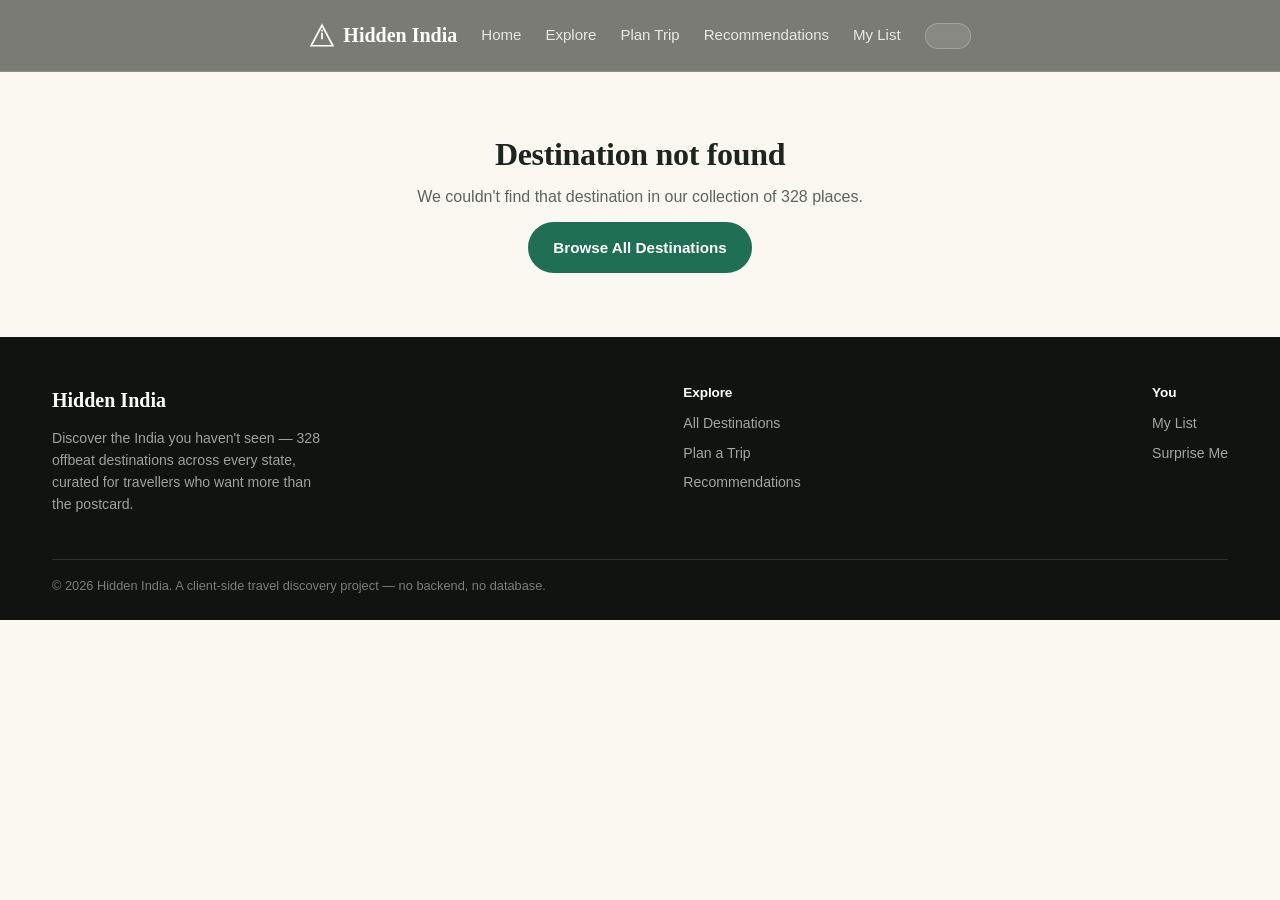
==== destination.html @ 8d85490d "Add files via upload" ====
<!DOCTYPE html>
<html lang="en">
<head>
<meta charset="UTF-8">
<meta name="viewport" content="width=device-width, initial-scale=1.0">
<title id="pageTitle">Destination — Hidden India</title>
<meta name="description" id="pageDesc" content="">
<script>document.documentElement.setAttribute('data-theme', localStorage.getItem('hi_theme') ? JSON.parse(localStorage.getItem('hi_theme')) : (window.matchMedia('(prefers-color-scheme: dark)').matches ? 'dark' : 'light'));</script>
<link rel="stylesheet" href="https://cdnjs.cloudflare.com/ajax/libs/leaflet/1.9.4/leaflet.min.css">
<link rel="stylesheet" href="css/style.css">
<link rel="stylesheet" href="css/responsive.css">
<link rel="stylesheet" href="css/dark-mode.css">
</head>
<body>

  <nav class="site-nav">
    <div class="container">
      <a href="index.html" class="brand">
        <svg width="26" height="26" viewBox="0 0 24 24" fill="none" stroke="currentColor" stroke-width="1.6"><path d="M12 2 2 21h20L12 2z"/><path d="M12 9v6"/><circle cx="12" cy="7" r="1" fill="currentColor" stroke="none"/></svg>
        Hidden India
      </a>
      <ul class="nav-links">
        <li><a href="index.html">Home</a></li>
        <li><a href="explore.html">Explore</a></li>
        <li><a href="plan-trip.html">Plan Trip</a></li>
        <li><a href="recommendations.html">Recommendations</a></li>
        <li><a href="my-list.html">My List</a></li>
      </ul>
      <div class="nav-right">
        <button class="theme-toggle" aria-label="Toggle dark mode"><span class="knob"></span></button>
        <button class="nav-icon-btn nav-burger" id="navBurger" aria-label="Menu">
          <svg width="18" height="18" viewBox="0 0 24 24" fill="none" stroke="currentColor" stroke-width="2"><path d="M3 6h18M3 12h18M3 18h18"/></svg>
        </button>
      </div>
    </div>
  </nav>
  <div class="mobile-nav" id="mobileNav">
    <a href="index.html">Home</a>
    <a href="explore.html">Explore</a>
    <a href="plan-trip.html">Plan Trip</a>
    <a href="recommendations.html">Recommendations</a>
    <a href="my-list.html">My List</a>
  </div>

  <div id="notFound" style="display:none;">
    <div class="section container text-center">
      <h1>Destination not found</h1>
      <p>We couldn't find that destination in our collection of 328 places.</p>
      <a href="explore.html" class="btn btn-primary">Browse All Destinations</a>
    </div>
  </div>

  <div id="detailRoot" style="display:none;">
    <header class="detail-hero">
      <div class="detail-hero-media"><img id="heroImg" src="" alt=""></div>
      <div class="detail-hero-content container">
        <div class="detail-loc" id="locLine"></div>
        <h1 id="destName" style="color:#fff;"></h1>
        <p class="detail-tagline" id="tagline"></p>
        <div class="detail-tags" id="styleTags"></div>
        <div class="detail-actions-row">
          <div class="detail-meta-row">
            <div class="detail-meta-item"><div><span class="meta-label">Budget</span><span id="metaBudget"></span></div></div>
            <div class="detail-meta-item"><div><span class="meta-label">Duration</span><span id="metaDuration"></span></div></div>
            <div class="detail-meta-item"><div><span class="meta-label">Best Season</span><span id="metaSeason"></span></div></div>
            <div class="detail-meta-item"><div><span class="meta-label">Crowd</span><span id="metaCrowd"></span></div></div>
          </div>
          <div class="detail-btns">
            <button class="btn-icon" id="favBtn" aria-label="Save"><svg viewBox="0 0 24 24" style="width:18px;height:18px;fill:none;stroke:currentColor;stroke-width:2;"><path d="M12 21s-7.5-4.6-10-9.2C.5 8.4 2.3 5 5.7 5c2 0 3.4 1 4.3 2.4C10.9 6 12.3 5 14.3 5c3.4 0 5.2 3.4 3.7 6.8C19.5 16.4 12 21 12 21z"/></svg></button>
            <button class="btn-icon" id="shareBtn" aria-label="Share"><svg viewBox="0 0 24 24" style="width:18px;height:18px;fill:none;stroke:currentColor;stroke-width:2;"><circle cx="18" cy="5" r="3"/><circle cx="6" cy="12" r="3"/><circle cx="18" cy="19" r="3"/><path d="M8.6 13.5l6.8 4M15.4 6.5l-6.8 4"/></svg></button>
            <a href="plan-trip.html" class="btn btn-primary" id="planTripBtn">Plan Trip</a>
          </div>
        </div>
      </div>
    </header>

    <div class="container">
      <div class="gallery-strip" id="galleryStrip"></div>
    </div>

    <main class="section container" style="padding-top:0;">
      <div class="detail-tabs" id="detailTabs">
        <div class="detail-tab active" data-tab="overview">Overview</div>
        <div class="detail-tab" data-tab="things">Things to Do</div>
        <div class="detail-tab" data-tab="food">Food &amp; Cafés</div>
        <div class="detail-tab" data-tab="photo">Photo Spots</div>
        <div class="detail-tab" data-tab="nearby">Nearby</div>
        <div class="detail-tab" data-tab="stay">Stay</div>
        <div class="detail-tab" data-tab="map">Map</div>
      </div>

      <div class="detail-layout">
        <div>
          <div class="tab-panel active" id="panel-overview">
            <h3>Why Visit?</h3>
            <p id="overviewText"></p>
            <h3 class="mt-6">What Makes It Special</h3>
            <div class="info-grid" id="whyVisitGrid"></div>
          </div>

          <div class="tab-panel" id="panel-things">
            <h3>Things to Do</h3>
            <div class="item-grid" id="thingsGrid"></div>
          </div>

          <div class="tab-panel" id="panel-food">
            <h3>Local Food</h3>
            <div class="chip-list mb-0" id="foodChips" style="margin-bottom:var(--sp-6);"></div>
            <h3 class="mt-6">Popular Cafés</h3>
            <div class="chip-list" id="cafeChips"></div>
          </div>

          <div class="tab-panel" id="panel-photo">
            <h3>Photo Spots</h3>
            <div class="item-grid" id="photoGrid"></div>
          </div>

          <div class="tab-panel" id="panel-nearby">
            <h3>Nearby Places</h3>
            <div class="chip-list" id="nearbyChips" style="margin-bottom:var(--sp-6);"></div>
            <h3>A Quieter Alternative To</h3>
            <div class="chip-list" id="altChips" style="margin-bottom:var(--sp-6);"></div>
            <div id="altToThisWrap">
              <h3>Recommended Alternatives</h3>
              <div class="card-grid" id="similarGrid"></div>
            </div>
          </div>

          <div class="tab-panel" id="panel-stay">
            <h3>Where to Stay</h3>
            <p>We don't list individual hotels for this destination yet, but you can find real, up-to-date stays and reviews nearby — the same live places also appear as markers on the map below.</p>
            <a href="#" id="findStayBtn" target="_blank" rel="noopener" class="btn btn-primary">Find Hotels Nearby →</a>
            <a href="#" id="findFoodBtn" target="_blank" rel="noopener" class="btn btn-outline" style="margin-left:var(--sp-2);">Find Restaurants &amp; Cafés Nearby →</a>
          </div>

          <div class="tab-panel" id="panel-map">
            <h3>Location</h3>
            <div id="detailMapLarge" style="width:100%;height:420px;border-radius:var(--r-md);overflow:hidden;background:var(--c-surface-2);"></div>
            <div id="mapLegendLarge" style="font-size:0.82rem;color:var(--c-text-muted);margin-top:var(--sp-2);"></div>
            <a href="#" id="gmapsLinkLarge" target="_blank" rel="noopener" class="btn btn-outline mt-6">Open in Google Maps →</a>
          </div>
        </div>

        <aside class="detail-side">
          <div class="side-card">
            <h3>Location</h3>
            <div id="detailMap"><div class="map-fallback">Map unavailable</div></div>
            <div id="mapLegend" style="font-size:0.78rem;color:var(--c-text-muted);margin:var(--sp-2) 0 var(--sp-3);"></div>
            <a href="#" id="gmapsLink" target="_blank" rel="noopener" class="btn btn-outline btn-block">Open in Google Maps</a>
          </div>
          <div class="side-card">
            <h3>Quick Facts</h3>
            <div style="display:flex;flex-direction:column;gap:10px;font-size:0.88rem;">
              <div><strong>State:</strong> <span id="qfState"></span></div>
              <div><strong>Region:</strong> <span id="qfRegion"></span></div>
              <div><strong>Type:</strong> <span id="qfType"></span></div>
              <div><strong>Seasons:</strong> <span id="qfSeasons"></span></div>
            </div>
          </div>
        </aside>
      </div>
    </main>
  </div>

  <footer class="site-footer">
    <div class="container">
      <div class="footer-cols">
        <div style="max-width:280px;">
          <div class="brand">Hidden India</div>
          <p style="color:rgba(255,255,255,0.6);font-size:0.88rem;">Discover the India you haven't seen — 328 offbeat destinations across every state, curated for travellers who want more than the postcard.</p>
        </div>
        <div>
          <h4>Explore</h4>
          <a href="explore.html">All Destinations</a>
          <a href="plan-trip.html">Plan a Trip</a>
          <a href="recommendations.html">Recommendations</a>
        </div>
        <div>
          <h4>You</h4>
          <a href="my-list.html">My List</a>
          <a href="index.html">Surprise Me</a>
        </div>
      </div>
      <div class="footer-bottom">© 2026 Hidden India. A client-side travel discovery project — no backend, no database.</div>
    </div>
  </footer>

<script src="js/destinations.js"></script>
<script src="js/storage.js"></script>
<script src="js/app.js"></script>
<script src="https://cdnjs.cloudflare.com/ajax/libs/leaflet/1.9.4/leaflet.min.js"></script>
<script src="js/destination.js"></script>
</body>
</html>
---- css/style.css ----
/* ============================================================
   HIDDEN INDIA — DESIGN SYSTEM
   Cinematic travel-discovery aesthetic: dark glass nav over
   immersive photography, warm cream content sections, deep
   forest-teal accents.
   ============================================================ */

:root {
  /* ---- Color: light (default) ---- */
  --c-bg: #FBF8F2;              /* warm cream page background */
  --c-surface: #FFFFFF;          /* card surface */
  --c-surface-2: #F3EEE3;        /* secondary surface / hover */
  --c-text: #1E2420;             /* deep near-black green-grey */
  --c-text-muted: #5B655D;
  --c-border: #E4DDCC;
  --c-accent: #1F6F54;           /* forest teal — primary action */
  --c-accent-dark: #164F3C;
  --c-accent-soft: #E4F0EA;
  --c-accent-contrast: #FFFFFF;
  --c-gold: #C89B3C;             /* warm highlight, used sparingly */
  --c-danger: #B3492B;
  --c-nav-bg: rgba(15, 20, 17, 0.55);
  --c-nav-border: rgba(255, 255, 255, 0.14);
  --c-glass-bg: rgba(255, 255, 255, 0.10);
  --c-glass-border: rgba(255, 255, 255, 0.22);
  --c-overlay: rgba(10, 14, 11, 0.45);
  --c-shadow: 0 10px 30px rgba(20, 26, 22, 0.10);
  --c-shadow-lg: 0 20px 50px rgba(20, 26, 22, 0.16);

  /* ---- Typography ---- */
  --f-display: "Fraunces", "Iowan Old Style", "Georgia", serif;
  --f-body: "Inter", -apple-system, "Segoe UI", sans-serif;

  /* ---- Radius / spacing ---- */
  --r-sm: 10px;
  --r-md: 16px;
  --r-lg: 24px;
  --r-pill: 999px;
  --sp-1: 4px;
  --sp-2: 8px;
  --sp-3: 12px;
  --sp-4: 16px;
  --sp-5: 24px;
  --sp-6: 32px;
  --sp-7: 48px;
  --sp-8: 64px;
  --nav-h: 72px;
}

:root[data-theme="dark"] {
  --c-bg: #12140F;
  --c-surface: #191C15;
  --c-surface-2: #21251B;
  --c-text: #F1EEE4;
  --c-text-muted: #A9AE9F;
  --c-border: #2C3024;
  --c-accent: #3E9C79;
  --c-accent-dark: #2E7A5D;
  --c-accent-soft: #1D3229;
  --c-accent-contrast: #0A0E0A;
  --c-gold: #D9AE55;
  --c-nav-bg: rgba(10, 12, 9, 0.65);
  --c-nav-border: rgba(255, 255, 255, 0.10);
  --c-glass-bg: rgba(255, 255, 255, 0.06);
  --c-glass-border: rgba(255, 255, 255, 0.14);
  --c-overlay: rgba(5, 7, 5, 0.55);
  --c-shadow: 0 10px 30px rgba(0, 0, 0, 0.35);
  --c-shadow-lg: 0 20px 60px rgba(0, 0, 0, 0.5);
}

/* ---- Reset ---- */
* { box-sizing: border-box; }
html { scroll-behavior: smooth; }
body {
  margin: 0;
  background: var(--c-bg);
  color: var(--c-text);
  font-family: var(--f-body);
  font-size: 16px;
  line-height: 1.55;
  -webkit-font-smoothing: antialiased;
  transition: background 0.25s ease, color 0.25s ease;
  overflow-x: hidden;
}
img { max-width: 100%; display: block; }
a { color: inherit; text-decoration: none; }
button { font-family: inherit; cursor: pointer; }
input, select, textarea { font-family: inherit; }
h1, h2, h3, h4 { font-family: var(--f-display); margin: 0 0 var(--sp-3); line-height: 1.15; font-weight: 600; letter-spacing: -0.01em; }
p { margin: 0 0 var(--sp-3); color: var(--c-text-muted); }
::selection { background: var(--c-accent); color: #fff; }
:focus-visible { outline: 2px solid var(--c-accent); outline-offset: 2px; border-radius: 4px; }

.container { max-width: 1240px; margin: 0 auto; padding: 0 var(--sp-6); }
@media (max-width: 720px) { .container { padding: 0 var(--sp-4); } }

.section { padding: var(--sp-8) 0; }
.section-head { display: flex; align-items: baseline; justify-content: space-between; gap: var(--sp-4); margin-bottom: var(--sp-5); flex-wrap: wrap; }
.section-head h2 { margin: 0; }
.eyebrow { color: var(--c-accent); font-size: 0.85rem; margin-bottom: var(--sp-2); }
.section-link { color: var(--c-accent); font-weight: 600; white-space: nowrap; }
.section-link:hover { text-decoration: underline; }

/* ============================================================
   NAVIGATION
   ============================================================ */
.site-nav {
  position: sticky; top: 0; z-index: 100;
  height: var(--nav-h);
  display: flex; align-items: center;
  backdrop-filter: blur(16px) saturate(160%);
  -webkit-backdrop-filter: blur(16px) saturate(160%);
  background: var(--c-nav-bg);
  border-bottom: 1px solid var(--c-nav-border);
  color: #fff;
}
.site-nav .container { display: flex; align-items: center; justify-content: space-between; gap: var(--sp-5); }
.brand { display: flex; align-items: center; gap: var(--sp-2); font-family: var(--f-display); font-size: 1.25rem; font-weight: 600; color: #fff; }
.brand svg { flex-shrink: 0; }
.nav-links { display: flex; align-items: center; gap: var(--sp-5); list-style: none; margin: 0; padding: 0; }
.nav-links a { font-size: 0.94rem; color: rgba(255,255,255,0.82); padding: var(--sp-2) 0; border-bottom: 2px solid transparent; transition: color 0.15s, border-color 0.15s; }
.nav-links a:hover { color: #fff; }
.nav-links a.active { color: #fff; border-color: var(--c-gold); }
.nav-right { display: flex; align-items: center; gap: var(--sp-3); }
.theme-toggle {
  width: 46px; height: 26px; border-radius: var(--r-pill);
  background: var(--c-glass-bg); border: 1px solid var(--c-glass-border);
  position: relative; padding: 2px;
}
.theme-toggle .knob { width: 20px; height: 20px; border-radius: 50%; background: #fff; transition: transform 0.2s ease; }
:root[data-theme="dark"] .theme-toggle .knob { transform: translateX(20px); }
.nav-icon-btn {
  width: 40px; height: 40px; border-radius: 50%;
  display: flex; align-items: center; justify-content: center;
  background: var(--c-glass-bg); border: 1px solid var(--c-glass-border); color: #fff;
}
.nav-burger { display: none; }
.mobile-nav {
  display: none; position: fixed; inset: var(--nav-h) 0 0 0; z-index: 99;
  background: var(--c-bg); padding: var(--sp-6) var(--sp-5); overflow-y: auto;
}
.mobile-nav.open { display: block; }
.mobile-nav a { display: block; padding: var(--sp-4) 0; font-size: 1.15rem; border-bottom: 1px solid var(--c-border); color: var(--c-text); }

@media (max-width: 880px) {
  .nav-links { display: none; }
  .nav-burger { display: flex; }
}

/* ============================================================
   BUTTONS
   ============================================================ */
.btn {
  display: inline-flex; align-items: center; justify-content: center; gap: var(--sp-2);
  padding: 13px 24px; border-radius: var(--r-pill); border: 1px solid transparent;
  font-weight: 600; font-size: 0.95rem; transition: transform 0.15s ease, background 0.15s ease, box-shadow 0.15s ease;
  white-space: nowrap;
}
.btn:active { transform: scale(0.97); }
.btn-primary { background: var(--c-accent); color: #fff; }
.btn-primary:hover { background: var(--c-accent-dark); box-shadow: var(--c-shadow); }
.btn-ghost-dark { background: var(--c-glass-bg); color: #fff; border-color: var(--c-glass-border); }
.btn-ghost-dark:hover { background: rgba(255,255,255,0.18); }
.btn-outline { background: transparent; color: var(--c-text); border-color: var(--c-border); }
.btn-outline:hover { border-color: var(--c-accent); color: var(--c-accent); }
.btn-sm { padding: 8px 16px; font-size: 0.85rem; }
.btn-block { width: 100%; }
.btn-icon { width: 42px; height: 42px; padding: 0; border-radius: 50%; background: var(--c-surface); border: 1px solid var(--c-border); color: var(--c-text); }
.btn-icon:hover { border-color: var(--c-accent); color: var(--c-accent); }
.btn-icon.active { background: var(--c-accent-soft); color: var(--c-accent); border-color: var(--c-accent); }
.btn[disabled] { opacity: 0.5; cursor: not-allowed; }

/* ============================================================
   HERO
   ============================================================ */
.hero {
  position: relative; min-height: 88vh; display: flex; align-items: flex-end;
  color: #fff; overflow: hidden;
}
.hero-media { position: absolute; inset: 0; z-index: 0; }
.hero-media img { width: 100%; height: 100%; object-fit: cover; }
.hero-media::after {
  content: ""; position: absolute; inset: 0;
  background: linear-gradient(180deg, rgba(10,14,11,0.35) 0%, rgba(10,14,11,0.25) 40%, rgba(8,11,8,0.92) 100%);
}
.hero-content { position: relative; z-index: 1; width: 100%; padding-bottom: var(--sp-8); }
.hero-title { font-size: clamp(2.6rem, 6vw, 4.6rem); margin-bottom: var(--sp-2); }
.hero-sub { font-size: clamp(1.05rem, 2vw, 1.3rem); color: rgba(255,255,255,0.86); margin-bottom: var(--sp-5); max-width: 640px; }
.search-bar {
  display: flex; align-items: center; gap: var(--sp-2);
  background: rgba(255,255,255,0.96); border-radius: var(--r-pill);
  padding: 6px 6px 6px 22px; max-width: 620px; box-shadow: var(--c-shadow-lg);
}
.search-bar input { flex: 1; border: none; background: transparent; font-size: 1rem; color: var(--c-text); padding: 12px 0; }
.search-bar input:focus { outline: none; }
.search-bar button { flex-shrink: 0; }
.filter-row { display: flex; flex-wrap: wrap; gap: var(--sp-2); margin-top: var(--sp-4); }
.pill-select {
  border-radius: var(--r-pill); border: 1px solid var(--c-glass-border);
  background: var(--c-glass-bg); color: #fff; padding: 10px 16px; font-size: 0.88rem;
  backdrop-filter: blur(8px); appearance: none; -webkit-appearance: none;
  background-image: url("data:image/svg+xml;utf8,<svg xmlns='http://www.w3.org/2000/svg' width='10' height='6'><path d='M0 0l5 6 5-6z' fill='white'/></svg>");
  background-repeat: no-repeat; background-position: right 14px center; padding-right: 32px;
}
.pill-select option { color: #111; }
.cta-row { display: flex; flex-wrap: wrap; gap: var(--sp-3); margin-top: var(--sp-6); }
.hero-stats { display: flex; flex-wrap: wrap; gap: var(--sp-7); margin-top: var(--sp-7); }
.hero-stat { display: flex; align-items: center; gap: var(--sp-3); }
.hero-stat .num { font-family: var(--f-display); font-size: 1.7rem; }
.hero-stat .label { font-size: 0.82rem; color: rgba(255,255,255,0.72); max-width: 110px; line-height: 1.3; }

/* ============================================================
   MOOD GRID
   ============================================================ */
.mood-grid { display: grid; grid-template-columns: repeat(6, 1fr); gap: var(--sp-4); }
@media (max-width: 980px) { .mood-grid { grid-template-columns: repeat(3, 1fr); } }
@media (max-width: 560px) { .mood-grid { grid-template-columns: repeat(2, 1fr); } }
.mood-card {
  position: relative; border-radius: var(--r-md); overflow: hidden; aspect-ratio: 3/4;
  box-shadow: var(--c-shadow);
}
.mood-card img { width: 100%; height: 100%; object-fit: cover; transition: transform 0.4s ease; }
.mood-card:hover img { transform: scale(1.06); }
.mood-card::after { content: ""; position: absolute; inset: 0; background: linear-gradient(180deg, transparent 40%, rgba(8,11,8,0.82) 100%); }
.mood-card span { position: absolute; left: var(--sp-3); bottom: var(--sp-3); z-index: 1; color: #fff; font-weight: 600; font-size: 0.95rem; }

/* ============================================================
   DESTINATION CARDS
   ============================================================ */
.card-grid { display: grid; grid-template-columns: repeat(3, 1fr); gap: var(--sp-5); }
@media (max-width: 980px) { .card-grid { grid-template-columns: repeat(2, 1fr); } }
@media (max-width: 620px) { .card-grid { grid-template-columns: 1fr; } }

.dest-card {
  background: var(--c-surface); border-radius: var(--r-md); overflow: hidden;
  border: 1px solid var(--c-border); box-shadow: var(--c-shadow);
  display: flex; flex-direction: column; transition: box-shadow 0.2s ease, transform 0.2s ease;
}
.dest-card:hover { box-shadow: var(--c-shadow-lg); transform: translateY(-3px); }
.dest-card-media { position: relative; aspect-ratio: 4/3; overflow: hidden; }
.dest-card-media img { width: 100%; height: 100%; object-fit: cover; }
.dest-card-fav {
  position: absolute; top: var(--sp-3); right: var(--sp-3); z-index: 2;
  width: 38px; height: 38px; border-radius: 50%; border: none;
  background: rgba(255,255,255,0.92); display: flex; align-items: center; justify-content: center;
  color: #444; backdrop-filter: blur(4px);
}
.dest-card-fav.active { color: var(--c-danger); }
.dest-card-fav svg { fill: none; stroke: currentColor; stroke-width: 2; width: 18px; height: 18px; }
.dest-card-fav.active svg { fill: currentColor; }
.dest-card-body { padding: var(--sp-4); display: flex; flex-direction: column; gap: var(--sp-2); flex: 1; }
.dest-card-body h3 { font-size: 1.15rem; margin: 0; }
.dest-card-loc { font-size: 0.85rem; color: var(--c-text-muted); }
.dest-card-tags { display: flex; flex-wrap: wrap; gap: 6px; margin: 2px 0; }
.tag {
  font-size: 0.74rem; padding: 4px 10px; border-radius: var(--r-pill);
  background: var(--c-accent-soft); color: var(--c-accent-dark); font-weight: 600;
}
:root[data-theme="dark"] .tag { color: var(--c-accent); }
.dest-card-meta { display: flex; flex-wrap: wrap; gap: 10px; font-size: 0.8rem; color: var(--c-text-muted); margin-top: 2px; }
.dest-card-meta span { display: flex; align-items: center; gap: 4px; }
.dest-card-footer { margin-top: var(--sp-3); }

/* ============================================================
   PILL FILTER BAR
   ============================================================ */
.filter-bar { display: flex; flex-wrap: wrap; gap: var(--sp-2); align-items: center; }
.filter-select {
  border-radius: var(--r-pill); border: 1px solid var(--c-border); background: var(--c-surface);
  color: var(--c-text); padding: 10px 16px; font-size: 0.86rem;
}
.results-row { display: flex; align-items: center; justify-content: space-between; gap: var(--sp-4); margin: var(--sp-5) 0; flex-wrap: wrap; }
.results-count { color: var(--c-text-muted); font-size: 0.92rem; }
.reset-link { font-size: 0.85rem; color: var(--c-accent); font-weight: 600; }

/* ============================================================
   PAGE HERO (non-home pages)
   ============================================================ */
.page-hero {
  padding: var(--sp-7) 0 var(--sp-6);
  background: var(--c-surface-2); border-bottom: 1px solid var(--c-border);
}
.page-hero h1 { font-size: clamp(1.9rem, 4vw, 2.6rem); }

/* ============================================================
   EMPTY / FALLBACK STATES
   ============================================================ */
.empty-state {
  text-align: center; padding: var(--sp-8) var(--sp-4);
  border: 1px dashed var(--c-border); border-radius: var(--r-md); background: var(--c-surface);
}
.empty-state h3 { margin-bottom: var(--sp-2); }
.fallback-banner {
  background: var(--c-accent-soft); border: 1px solid var(--c-accent); border-radius: var(--r-md);
  padding: var(--sp-4) var(--sp-5); margin-bottom: var(--sp-5); color: var(--c-accent-dark);
}
:root[data-theme="dark"] .fallback-banner { color: var(--c-accent); }

/* ============================================================
   TOAST
   ============================================================ */
.toast {
  position: fixed; bottom: 28px; left: 50%; transform: translateX(-50%) translateY(20px);
  background: var(--c-text); color: var(--c-bg); padding: 12px 22px; border-radius: var(--r-pill);
  font-size: 0.9rem; z-index: 1000; opacity: 0; pointer-events: none; transition: opacity 0.2s, transform 0.2s;
  box-shadow: var(--c-shadow-lg);
}
.toast.show { opacity: 1; transform: translateX(-50%) translateY(0); pointer-events: auto; }

/* ============================================================
   FOOTER
   ============================================================ */
.site-footer { background: #10130F; color: rgba(255,255,255,0.7); padding: var(--sp-7) 0 var(--sp-5); }
.site-footer .brand { color: #fff; margin-bottom: var(--sp-3); }
.footer-cols { display: flex; justify-content: space-between; flex-wrap: wrap; gap: var(--sp-6); }
.footer-cols h4 { color: #fff; font-family: var(--f-body); font-size: 0.85rem; margin-bottom: var(--sp-3); }
.footer-cols a { display: block; color: rgba(255,255,255,0.62); font-size: 0.88rem; margin-bottom: var(--sp-2); }
.footer-cols a:hover { color: #fff; }
.footer-bottom { margin-top: var(--sp-6); padding-top: var(--sp-4); border-top: 1px solid rgba(255,255,255,0.12); font-size: 0.8rem; color: rgba(255,255,255,0.45); }

/* ============================================================
   DESTINATION DETAIL PAGE
   ============================================================ */
.detail-hero { position: relative; min-height: 62vh; color: #fff; display: flex; align-items: flex-end; }
.detail-hero-media { position: absolute; inset: 0; }
.detail-hero-media img { width: 100%; height: 100%; object-fit: cover; }
.detail-hero-media::after { content: ""; position: absolute; inset: 0; background: linear-gradient(180deg, rgba(8,11,8,0.15) 0%, rgba(8,11,8,0.9) 100%); }
.detail-hero-content { position: relative; z-index: 1; padding-bottom: var(--sp-6); width: 100%; }
.detail-loc { color: rgba(255,255,255,0.85); margin-bottom: var(--sp-2); font-size: 0.95rem; }
.detail-tagline { font-style: italic; color: rgba(255,255,255,0.92); max-width: 640px; font-size: 1.05rem; margin-bottom: var(--sp-4); }
.detail-tags { display: flex; flex-wrap: wrap; gap: var(--sp-2); margin-bottom: var(--sp-5); }
.tag-light { background: var(--c-glass-bg); border: 1px solid var(--c-glass-border); color: #fff; padding: 6px 14px; border-radius: var(--r-pill); font-size: 0.8rem; }
.detail-actions-row { display: flex; align-items: center; justify-content: space-between; flex-wrap: wrap; gap: var(--sp-4); }
.detail-meta-row { display: flex; flex-wrap: wrap; gap: var(--sp-6); }
.detail-meta-item { display: flex; align-items: center; gap: var(--sp-2); font-size: 0.9rem; color: rgba(255,255,255,0.9); }
.detail-meta-item .meta-label { display: block; font-size: 0.72rem; color: rgba(255,255,255,0.6); }
.detail-btns { display: flex; gap: var(--sp-2); }

.gallery-strip { display: flex; gap: var(--sp-3); overflow-x: auto; padding: var(--sp-5) 0; scrollbar-width: thin; }
.gallery-strip img { width: 220px; height: 150px; object-fit: cover; border-radius: var(--r-md); flex-shrink: 0; }

.detail-tabs { display: flex; gap: var(--sp-2); overflow-x: auto; border-bottom: 1px solid var(--c-border); margin-bottom: var(--sp-6); }
.detail-tab { padding: var(--sp-3) var(--sp-4); font-weight: 600; font-size: 0.92rem; color: var(--c-text-muted); border-bottom: 2px solid transparent; white-space: nowrap; }
.detail-tab.active { color: var(--c-accent); border-color: var(--c-accent); }
.tab-panel { display: none; }
.tab-panel.active { display: block; }

.detail-layout { display: grid; grid-template-columns: 1.6fr 1fr; gap: var(--sp-7); align-items: start; }
@media (max-width: 900px) { .detail-layout { grid-template-columns: 1fr; } }
.detail-side { position: sticky; top: calc(var(--nav-h) + 16px); display: flex; flex-direction: column; gap: var(--sp-5); }
.side-card { background: var(--c-surface); border: 1px solid var(--c-border); border-radius: var(--r-md); padding: var(--sp-5); box-shadow: var(--c-shadow); }
.side-card h3 { font-size: 1.05rem; }
#detailMap { width: 100%; height: 240px; border-radius: var(--r-sm); overflow: hidden; margin-bottom: var(--sp-3); background: var(--c-surface-2); }
.map-fallback { display: flex; align-items: center; justify-content: center; height: 100%; color: var(--c-text-muted); font-size: 0.85rem; text-align: center; padding: var(--sp-4); }

.info-grid { display: grid; grid-template-columns: repeat(4, 1fr); gap: var(--sp-4); }
@media (max-width: 700px) { .info-grid { grid-template-columns: repeat(2, 1fr); } }
.info-card { background: var(--c-surface); border: 1px solid var(--c-border); border-radius: var(--r-md); padding: var(--sp-4); text-align: center; }
.info-card svg { color: var(--c-accent); margin-bottom: var(--sp-2); }
.info-card .info-title { font-weight: 600; font-size: 0.88rem; margin-bottom: 2px; }
.info-card .info-sub { font-size: 0.78rem; color: var(--c-text-muted); }

.item-card { background: var(--c-surface); border: 1px solid var(--c-border); border-radius: var(--r-md); overflow: hidden; box-shadow: var(--c-shadow); }
.item-card img { width: 100%; aspect-ratio: 16/10; object-fit: cover; }
.item-card-body { padding: var(--sp-3) var(--sp-4); }
.item-card-body h4 { font-size: 0.95rem; margin-bottom: 4px; }
.item-card-body p { font-size: 0.84rem; margin: 0; }
.item-grid { display: grid; grid-template-columns: repeat(2, 1fr); gap: var(--sp-4); }
@media (max-width: 620px) { .item-grid { grid-template-columns: 1fr; } }

.chip-list { display: flex; flex-wrap: wrap; gap: var(--sp-2); }
.chip { background: var(--c-surface-2); border: 1px solid var(--c-border); padding: 8px 14px; border-radius: var(--r-pill); font-size: 0.85rem; }
.chip-link { background: var(--c-surface-2); border: 1px solid var(--c-border); padding: 10px 16px; border-radius: var(--r-pill); font-size: 0.85rem; font-weight: 600; color: var(--c-text); transition: border-color 0.15s, color 0.15s; }
.chip-link:hover { border-color: var(--c-accent); color: var(--c-accent); }

/* ============================================================
   FORMS (Plan Trip)
   ============================================================ */
.form-card { background: var(--c-surface); border: 1px solid var(--c-border); border-radius: var(--r-lg); padding: var(--sp-6); box-shadow: var(--c-shadow); }
.form-group { margin-bottom: var(--sp-5); }
.form-group label { display: block; font-weight: 600; font-size: 0.88rem; margin-bottom: var(--sp-2); }
.form-control {
  width: 100%; border: 1px solid var(--c-border); border-radius: var(--r-sm); padding: 12px 14px;
  background: var(--c-bg); color: var(--c-text); font-size: 0.94rem;
}
.form-row-2 { display: grid; grid-template-columns: 1fr 1fr; gap: var(--sp-4); }
@media (max-width: 560px) { .form-row-2 { grid-template-columns: 1fr; } }
.range-value { font-weight: 700; color: var(--c-accent); }
.chip-toggle-group { display: flex; flex-wrap: wrap; gap: var(--sp-2); }
.chip-toggle { padding: 9px 16px; border-radius: var(--r-pill); border: 1px solid var(--c-border); background: var(--c-bg); font-size: 0.85rem; color: var(--c-text); }
.chip-toggle.selected { background: var(--c-accent); border-color: var(--c-accent); color: #fff; }

.plan-layout { display: grid; grid-template-columns: 0.9fr 1.1fr; gap: var(--sp-7); align-items: start; }
@media (max-width: 900px) { .plan-layout { grid-template-columns: 1fr; } }
.result-card { display: flex; gap: var(--sp-4); background: var(--c-surface); border: 1px solid var(--c-border); border-radius: var(--r-md); padding: var(--sp-3); margin-bottom: var(--sp-3); box-shadow: var(--c-shadow); }
.result-card img { width: 96px; height: 96px; border-radius: var(--r-sm); object-fit: cover; flex-shrink: 0; }
.result-card-body { flex: 1; min-width: 0; }
.result-card-body h4 { margin: 0 0 2px; font-size: 1rem; }
.result-card-body .loc { font-size: 0.82rem; color: var(--c-text-muted); margin-bottom: 4px; }
.result-card-body p { font-size: 0.82rem; margin: 0 0 6px; }
.result-card-body a.view { font-size: 0.82rem; color: var(--c-accent); font-weight: 600; }

/* ============================================================
   MY LIST / TABS
   ============================================================ */
.seg-tabs { display: inline-flex; background: var(--c-surface-2); border-radius: var(--r-pill); padding: 4px; gap: 4px; margin-bottom: var(--sp-6); }
.seg-tab { padding: 10px 22px; border-radius: var(--r-pill); font-size: 0.88rem; font-weight: 600; color: var(--c-text-muted); }
.seg-tab.active { background: var(--c-surface); color: var(--c-text); box-shadow: var(--c-shadow); }

.trip-card { background: var(--c-surface); border: 1px solid var(--c-border); border-radius: var(--r-md); padding: var(--sp-5); margin-bottom: var(--sp-4); box-shadow: var(--c-shadow); }
.trip-card h4 { margin-bottom: var(--sp-2); }
.trip-card .trip-meta { font-size: 0.85rem; color: var(--c-text-muted); margin-bottom: var(--sp-3); }

/* ============================================================
   MISC
   ============================================================ */
.skeleton { background: linear-gradient(90deg, var(--c-surface-2) 25%, var(--c-border) 37%, var(--c-surface-2) 63%); background-size: 400% 100%; animation: shimmer 1.4s ease infinite; border-radius: var(--r-md); }
@keyframes shimmer { 0% { background-position: 100% 50%; } 100% { background-position: 0 50%; } }
.text-center { text-align: center; }
.mt-6 { margin-top: var(--sp-6); }
.mb-0 { margin-bottom: 0; }
.icon { width: 18px; height: 18px; stroke: currentColor; fill: none; stroke-width: 2; }

@media (prefers-reduced-motion: reduce) {
  * { animation-duration: 0.001ms !important; transition-duration: 0.001ms !important; }
}
---- css/responsive.css ----
/* ============================================================
   RESPONSIVE REFINEMENTS — tablet & mobile
   (style.css already carries most breakpoints inline;
    this file adds cross-cutting layout fixes.)
   ============================================================ */

@media (max-width: 1080px) {
  .container { max-width: 100%; }
}

@media (max-width: 880px) {
  .hero { min-height: 78vh; }
  .hero-stats { gap: var(--sp-5); }
  .detail-actions-row { flex-direction: column; align-items: flex-start; }
  .detail-side { position: static; }
}

@media (max-width: 720px) {
  .section { padding: var(--sp-6) 0; }
  .site-nav { height: 64px; }
  :root { --nav-h: 64px; }
  .search-bar { padding-left: 16px; }
  .search-bar input { padding: 10px 0; font-size: 0.94rem; }
  .cta-row .btn { flex: 1 1 auto; }
  .card-grid { gap: var(--sp-4); }
  .footer-cols { gap: var(--sp-5); }
  .footer-cols > div { min-width: 45%; }
  .detail-meta-row { gap: var(--sp-4); }
  .filter-bar { overflow-x: auto; flex-wrap: nowrap; padding-bottom: 4px; -webkit-overflow-scrolling: touch; }
  .filter-bar::-webkit-scrollbar { height: 4px; }
  .plan-layout, .detail-layout { gap: var(--sp-5); }
}

@media (max-width: 480px) {
  .hero-title { font-size: 2.1rem; }
  .mood-grid { grid-template-columns: repeat(2, 1fr); }
  .info-grid { grid-template-columns: repeat(2, 1fr); }
  .gallery-strip img { width: 160px; height: 110px; }
  .form-card { padding: var(--sp-5); }
}

/* prevent any accidental horizontal overflow */
html, body { max-width: 100%; overflow-x: hidden; }
table { max-width: 100%; }
---- css/dark-mode.css ----
/* ============================================================
   DARK MODE — targeted overrides
   Most theming is handled by CSS custom properties in style.css
   (:root[data-theme="dark"]). This file covers the handful of
   spots that need a non-variable tweak in dark mode.
   ============================================================ */

:root[data-theme="dark"] .search-bar {
  background: rgba(255,255,255,0.94);
}

:root[data-theme="dark"] .dest-card-fav {
  background: rgba(25,28,21,0.85);
  color: #ddd;
}
:root[data-theme="dark"] .dest-card-fav.active { color: #ff6b5b; }

:root[data-theme="dark"] .skeleton {
  background: linear-gradient(90deg, #21251B 25%, #2C3024 37%, #21251B 63%);
  background-size: 400% 100%;
}

:root[data-theme="dark"] .btn-icon { background: var(--c-surface); }

:root[data-theme="dark"] .leaflet-tile { filter: brightness(0.82) invert(1) contrast(0.9) hue-rotate(180deg) saturate(0.6); }

:root[data-theme="dark"] ::-webkit-scrollbar-thumb { background: #333; }

:root[data-theme="dark"] .pill-select option,
:root[data-theme="dark"] .filter-select option { color: #111; }
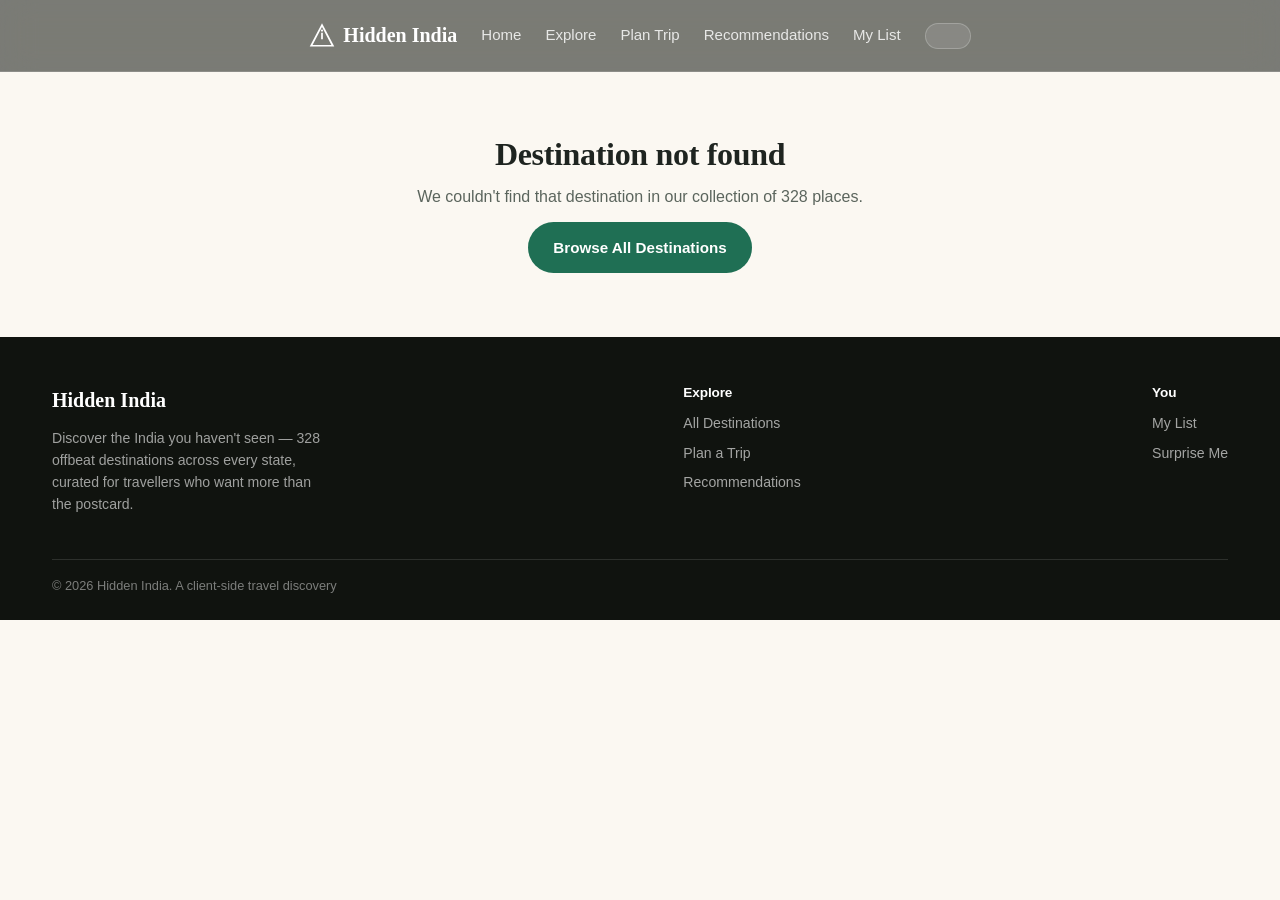
==== commit 7c773b4a: "Update destination.html" ====
--- a/destination.html
+++ b/destination.html
@@ -181,7 +181,7 @@
           <a href="index.html">Surprise Me</a>
         </div>
       </div>
-      <div class="footer-bottom">© 2026 Hidden India. A client-side travel discovery project — no backend, no database.</div>
+      <div class="footer-bottom">© 2026 Hidden India. A client-side travel discovery </div>
     </div>
   </footer>
 
